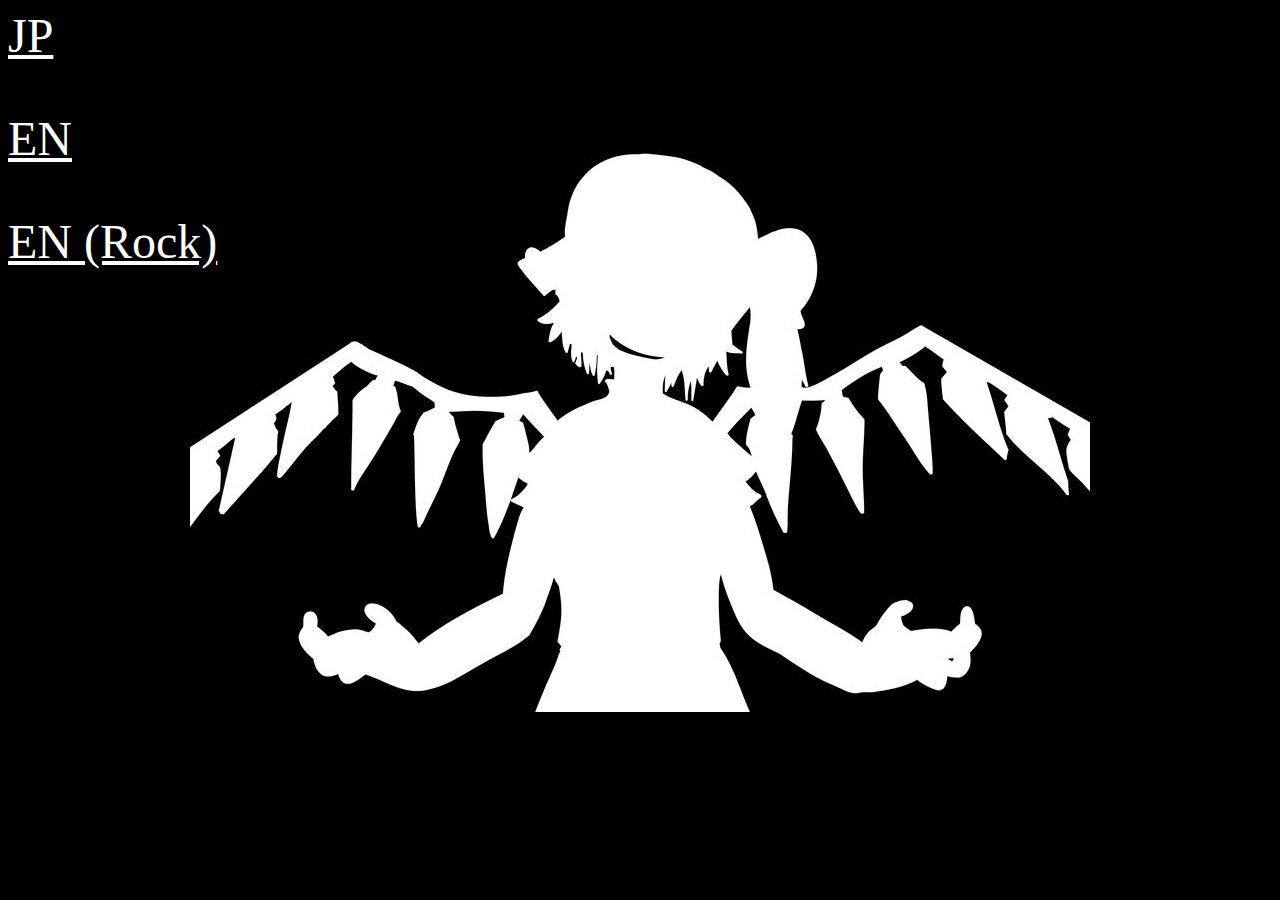
==== choose.html @ 55326cda "Add files via upload" ====
<html>

<head>
    <title>Bad Apple</title>
    <link rel="shortcut icon" type="image/png" href="https://github.com/CalamityMusicSoundtrack/a/raw/main/icon.jpg">
    <meta name="description" content="Bad Apple - JP">
    <meta name="keywords" content="Song">
    <meta name="theme-color" content="#990221">
    <meta property="og:type" content="Music">
    <meta property="og:title" content="Bad Apple - JP" />
    <meta property="og:description" content="Bad Apple - JP" />
    <meta property="og:url" content="http://badapple.rf.gd/" />
    <meta property="og:image" content="https://github.com/CalamityMusicSoundtrack/a/raw/main/icon.jpg" />
    <link rel="stylesheet" href="thingy.css">
</head>

<body>
    <p><a href="JP/index.html"><span>JP</span></a></p>
    <p><a href="EN/index.html"><span>EN</span></a></p>
    <p><a href="EN-Rock/index.html"><span>EN (Rock)</span></a></p>
</body>

</html>
---- thingy.css ----
html,
body {
    background-color: black;
    background-image: url('images/icon.jpg');
    background-repeat: no-repeat;
    background-position: center;
}

p,
a {
    color: white;
    font-size: xxx-large;
    font-size: -webkit-xxx-large;
}

span {
    background-color: black;
}

iframe {
    position: absolute;
    top: 0;
    left: 0;
    width: 100%;
    height: 100%;
    max-width: 100%;
    max-height: 100%;
    background-color: transparent;
}
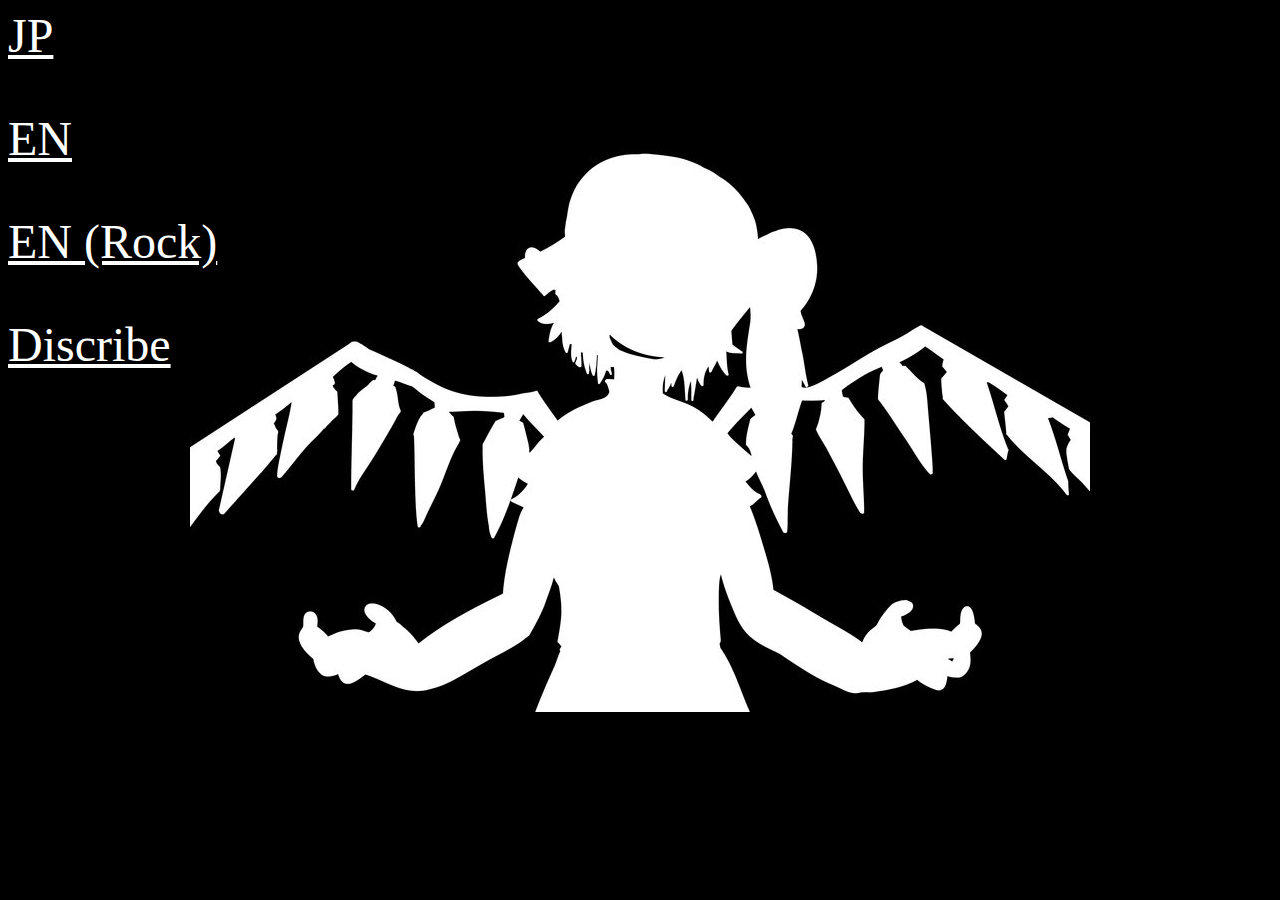
==== commit 3552229b: "de" ====
--- a/choose.html
+++ b/choose.html
@@ -3,12 +3,12 @@
 <head>
     <title>Bad Apple</title>
     <link rel="shortcut icon" type="image/png" href="https://github.com/CalamityMusicSoundtrack/a/raw/main/icon.jpg">
-    <meta name="description" content="Bad Apple - JP">
+    <meta name="description" content="Bad Apple">
     <meta name="keywords" content="Song">
-    <meta name="theme-color" content="#990221">
+    <meta name="theme-color" content="#000000">
     <meta property="og:type" content="Music">
-    <meta property="og:title" content="Bad Apple - JP" />
-    <meta property="og:description" content="Bad Apple - JP" />
+    <meta property="og:title" content="Bad Apple" />
+    <meta property="og:description" content="Bad Apple" />
     <meta property="og:url" content="http://badapple.rf.gd/" />
     <meta property="og:image" content="https://github.com/CalamityMusicSoundtrack/a/raw/main/icon.jpg" />
     <link rel="stylesheet" href="thingy.css">
@@ -18,6 +18,7 @@
     <p><a href="JP/index.html"><span>JP</span></a></p>
     <p><a href="EN/index.html"><span>EN</span></a></p>
     <p><a href="EN-Rock/index.html"><span>EN (Rock)</span></a></p>
+    <p><a href="Discribe/index.html"><span>Discribe</span></a></p>
 </body>
 
 </html>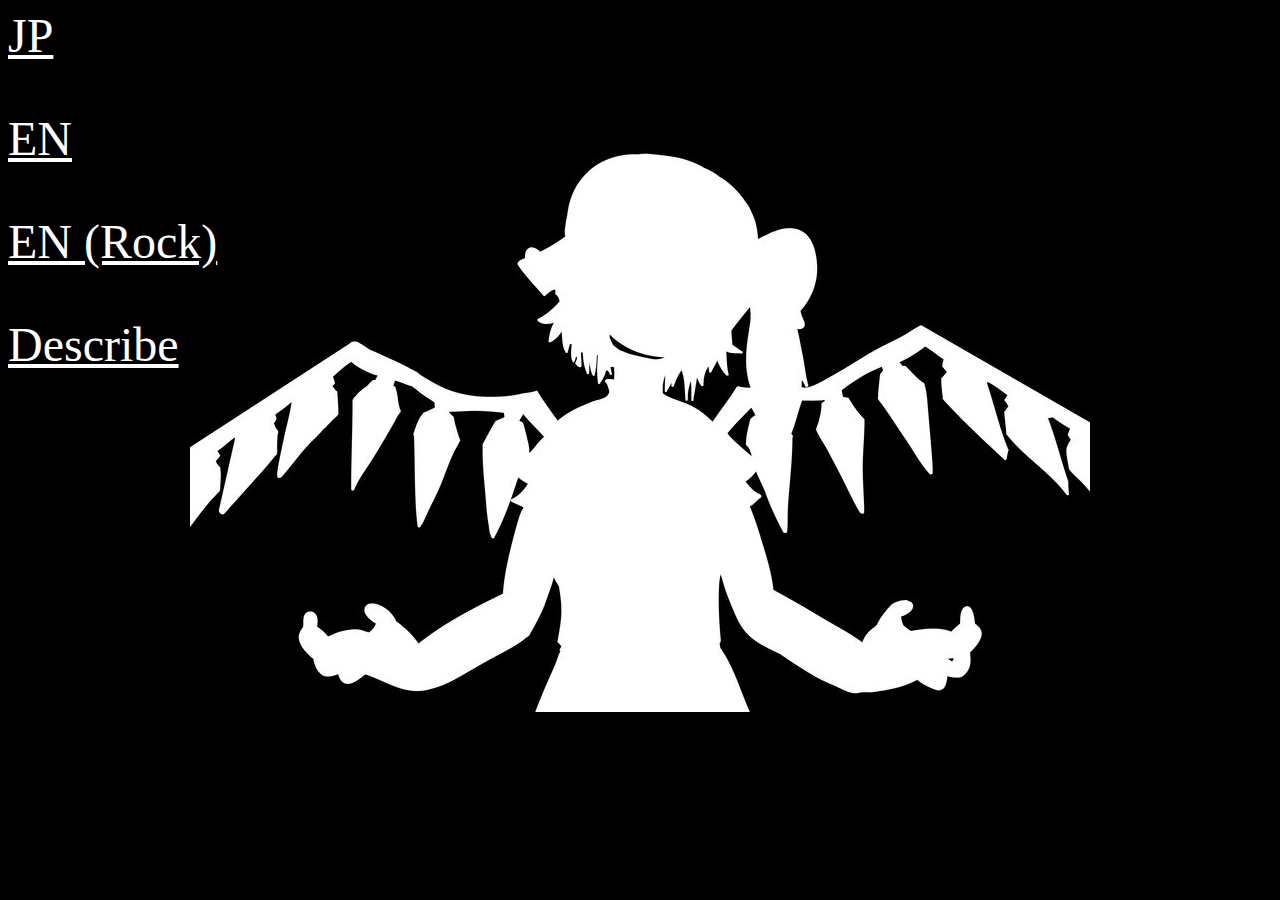
==== commit 034d7b49: "e" ====
--- a/choose.html
+++ b/choose.html
@@ -18,7 +18,7 @@
     <p><a href="JP/index.html"><span>JP</span></a></p>
     <p><a href="EN/index.html"><span>EN</span></a></p>
     <p><a href="EN-Rock/index.html"><span>EN (Rock)</span></a></p>
-    <p><a href="Discribe/index.html"><span>Discribe</span></a></p>
+    <p><a href="Describe/index.html"><span>Describe</span></a></p>
 </body>
 
 </html>